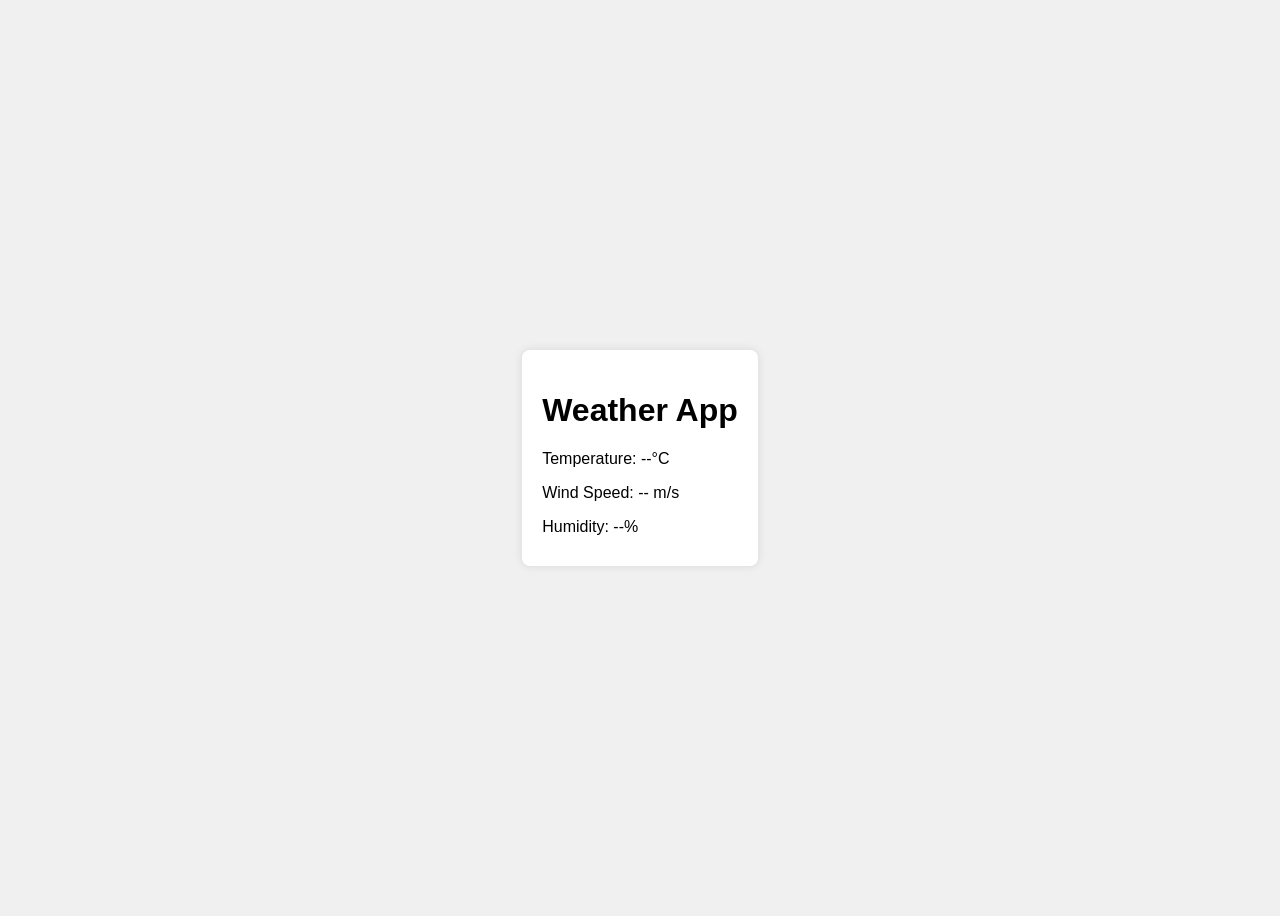
==== index.html @ 6d794d5c "Create a weather app This commit introduces a simple web-based weather application that displays the" ====
<!DOCTYPE html>
<html lang="en">
<head>
    <meta charset="UTF-8">
    <meta name="viewport" content="width=device-width, initial-scale=1.0">
    <title>Weather App</title>
    <link rel="stylesheet" href="style.css">
</head>
<body>
    <div class="container">
        <h1>Weather App</h1>
        <div class="weather-info">
            <p>Temperature: <span id="temperature">--</span>°C</p>
            <p>Wind Speed: <span id="wind-speed">--</span> m/s</p>
            <p>Humidity: <span id="humidity">--</span>%</p>
        </div>
    </div>
    <script src="script.js"></script>
</body>
</html>
---- style.css ----
body {
    font-family: sans-serif;
    display: flex;
    justify-content: center;
    align-items: center;
    min-height: 100vh;
    background-color: #f0f0f0;
}

.container {
    background-color: #fff;
    padding: 20px;
    border-radius: 8px;
    box-shadow: 0 0 10px rgba(0, 0, 0, 0.1);
}

.weather-info p {
    margin-bottom: 10px;
}
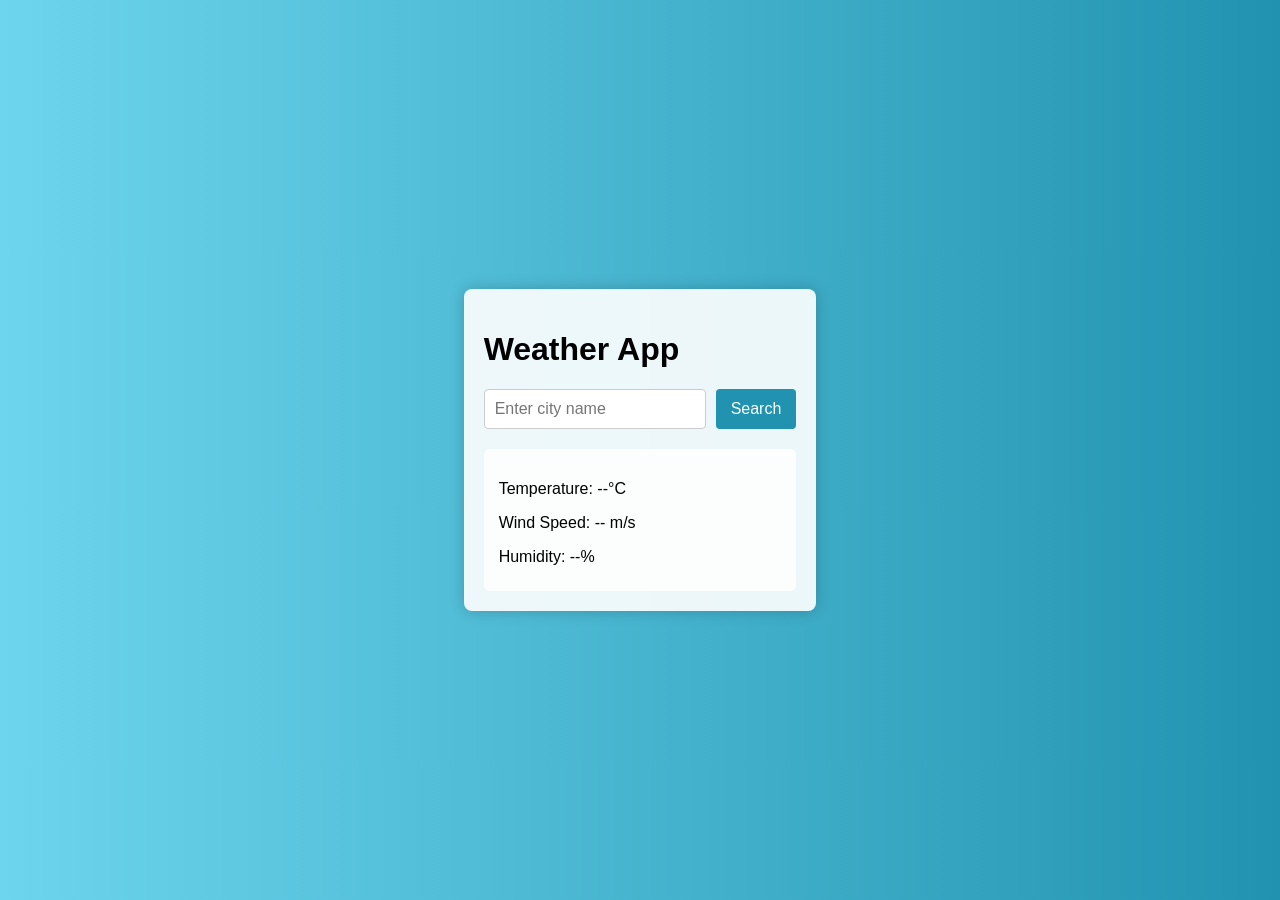
==== commit e615a506: "Enhance weather app with colorful background and multi-location search This commit introduces two ma" ====
--- a/index.html
+++ b/index.html
@@ -9,6 +9,13 @@
 <body>
     <div class="container">
         <h1>Weather App</h1>
+        <div class="search-container">
+            <input type="text" id="city-input" placeholder="Enter city name">
+            <button id="search-button">Search</button>
+        </div>
+        <div id="searched-weather-container">
+            <!-- Weather for searched locations will be added here -->
+        </div>
         <div class="weather-info">
             <p>Temperature: <span id="temperature">--</span>°C</p>
             <p>Wind Speed: <span id="wind-speed">--</span> m/s</p>
--- a/style.css
+++ b/style.css
@@ -4,16 +4,79 @@
     justify-content: center;
     align-items: center;
     min-height: 100vh;
-    background-color: #f0f0f0;
+    background: linear-gradient(to right, #6dd5ed, #2193b0);
+    margin: 0; /* Add this to remove default body margin */
 }
 
 .container {
-    background-color: #fff;
+    background-color: rgba(255, 255, 255, 0.9); /* Slightly transparent white */
     padding: 20px;
     border-radius: 8px;
-    box-shadow: 0 0 10px rgba(0, 0, 0, 0.1);
+    box-shadow: 0 0 15px rgba(0, 0, 0, 0.2);
 }
 
+/* Styling for the search input and button */
+.search-container {
+    display: flex;
+    margin-bottom: 20px;
+    gap: 10px; /* Adds space between input and button */
+}
+
+#city-input {
+    flex-grow: 1; /* Allows input to take available space */
+    padding: 10px;
+    border: 1px solid #ccc;
+    border-radius: 4px;
+    font-size: 16px;
+}
+
+#search-button {
+    padding: 10px 15px;
+    background-color: #2193b0; /* Matching one of the gradient colors */
+    color: white;
+    border: none;
+    border-radius: 4px;
+    cursor: pointer;
+    font-size: 16px;
+}
+
+#search-button:hover {
+    background-color: #6dd5ed; /* Lighter shade for hover */
+}
+
+/* Styling for the searched weather results container and cards */
+#searched-weather-container {
+    margin-top: 20px;
+}
+
+.weather-info-card {
+    background-color: rgba(255, 255, 255, 0.95); /* Slightly more opaque than main container for emphasis */
+    padding: 15px;
+    border-radius: 6px;
+    box-shadow: 0 2px 5px rgba(0,0,0,0.1);
+    margin-bottom: 15px; /* Space between multiple searched city cards, if we implement that later */
+}
+
+.weather-info-card h3 {
+    margin-top: 0;
+    color: #333;
+}
+
+.weather-info-card p {
+    margin-bottom: 8px;
+    color: #555;
+}
+
+/* Minor adjustment to the main weather info for current location for consistency */
+.weather-info {
+    padding: 15px;
+    background-color: rgba(255, 255, 255, 0.85); /* Slightly different from searched cards for distinction */
+    border-radius: 6px;
+}
+
+/* Keep existing rule for p tags inside .weather-info, or adjust if necessary.
+   If the new .weather-info rule above is sufficient, this might be redundant or need adjustment.
+   For now, I'll keep it as it was, assuming it might still be relevant for the direct children p tags. */
 .weather-info p {
     margin-bottom: 10px;
 }
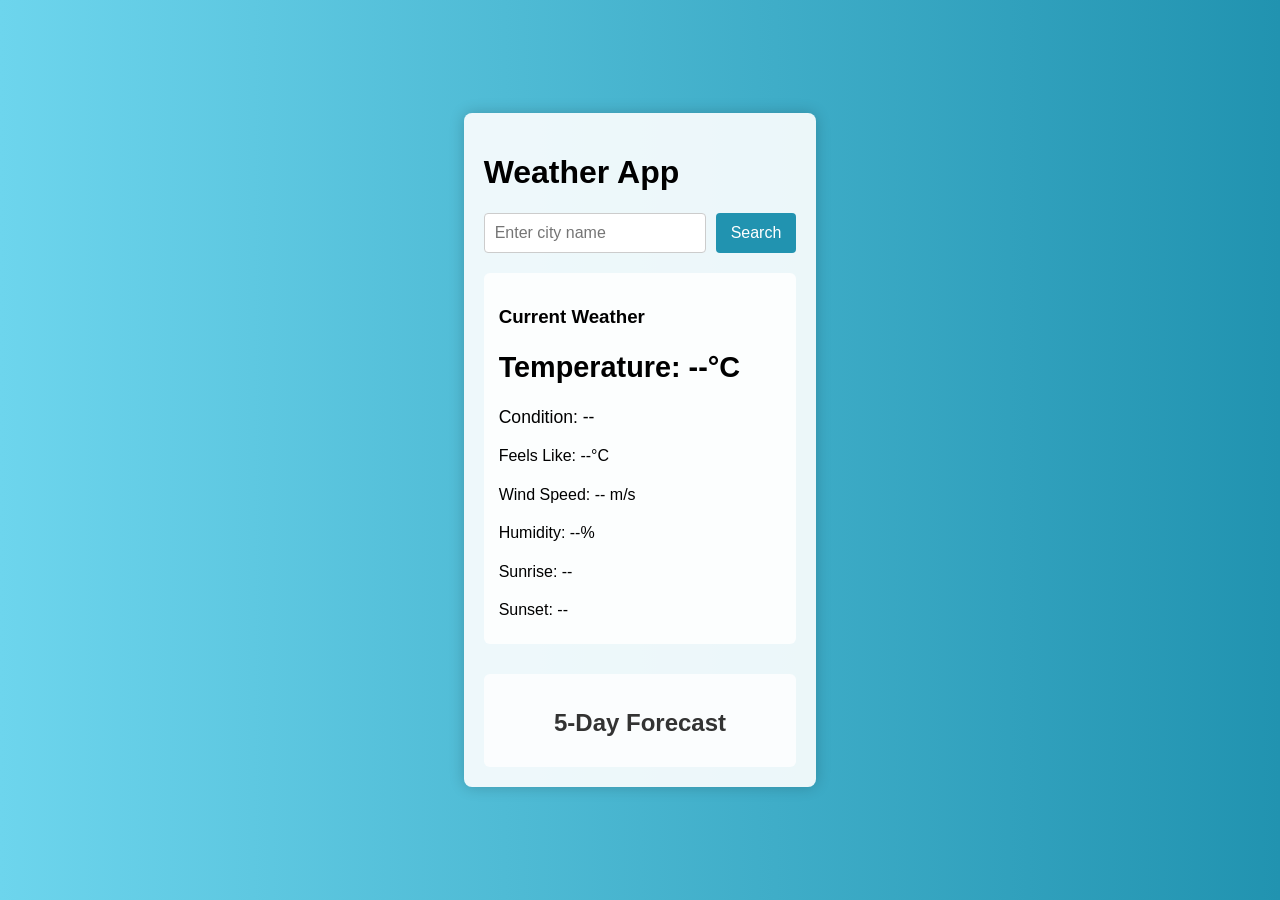
==== commit 14cea0ef: "I've completed the first phase of enhancements for your Weather App. This update includes the implem" ====
--- a/index.html
+++ b/index.html
@@ -17,9 +17,31 @@
             <!-- Weather for searched locations will be added here -->
         </div>
         <div class="weather-info">
-            <p>Temperature: <span id="temperature">--</span>°C</p>
+            <h3>Current Weather</h3> <!-- Added a heading for clarity -->
+            <div class="current-weather-main">
+                <img id="current-weather-icon" src="" alt="Weather icon" style="display:none;"> <!-- Icon placeholder -->
+                <p class="current-temp">Temperature: <span id="temperature">--</span>°C</p>
+            </div>
+            <p id="current-weather-description">Condition: --</p>
+            <p>Feels Like: <span id="current-feels-like">--</span>°C</p> <!-- New -->
             <p>Wind Speed: <span id="wind-speed">--</span> m/s</p>
             <p>Humidity: <span id="humidity">--</span>%</p>
+            <p>Sunrise: <span id="current-sunrise">--</span></p> <!-- New -->
+            <p>Sunset: <span id="current-sunset">--</span></p> <!-- New -->
+        </div>
+        <div id="forecast-container">
+            <h2>5-Day Forecast</h2>
+            <div class="forecast-days">
+                <!-- Forecast for individual days will be injected here by JavaScript -->
+                <!-- Example structure for one day (to be generated by JS):
+                <div class="forecast-day">
+                    <p class="forecast-date">YYYY-MM-DD</p>
+                    <p class="forecast-temp">Min: X°C / Max: Y°C</p>
+                    <p class="forecast-condition">Condition</p>
+                    // Icon will go here later
+                </div>
+                -->
+            </div>
         </div>
     </div>
     <script src="script.js"></script>
--- a/style.css
+++ b/style.css
@@ -62,21 +62,158 @@
     color: #333;
 }
 
+/* Styling for detailed information in Searched City Card */
 .weather-info-card p {
-    margin-bottom: 8px;
-    color: #555;
-}
-
-/* Minor adjustment to the main weather info for current location for consistency */
+    margin-bottom: 6px; /* Consistent margin */
+    font-size: 0.95em; /* Ensure consistency within the card */
+    line-height: 1.3;
+}
+
+/* Ensure "Condition" text is capitalized in searched city card too */
+/* Note: This selector is heuristic. A class on the <p> tag in JS would be more robust. */
+.weather-info-card p:first-of-type + img + p + p {
+    text-transform: capitalize;
+}
+
+/* Refine the temperature display in the searched city card */
+.weather-info-card h3 + img + p:first-of-type { /* Targets the temperature paragraph */
+    font-size: 1.1em;
+    font-weight: bold;
+}
+
+
+/* Main weather info for current location */
 .weather-info {
     padding: 15px;
     background-color: rgba(255, 255, 255, 0.85); /* Slightly different from searched cards for distinction */
     border-radius: 6px;
 }
 
-/* Keep existing rule for p tags inside .weather-info, or adjust if necessary.
-   If the new .weather-info rule above is sufficient, this might be redundant or need adjustment.
-   For now, I'll keep it as it was, assuming it might still be relevant for the direct children p tags. */
+/* Styling for detailed information in Current Weather section */
 .weather-info p {
-    margin-bottom: 10px;
-}
+    margin-bottom: 8px; /* Consistent margin for all p tags in this section */
+    font-size: 1em;   /* Ensure consistent font size */
+    line-height: 1.4; /* Improve readability */
+}
+
+
+/* Styling for the 5-Day Forecast Section */
+#forecast-container {
+    margin-top: 30px;
+    padding: 15px;
+    background-color: rgba(255, 255, 255, 0.8); /* Slightly different background for distinction */
+    border-radius: 6px;
+}
+
+#forecast-container h2 {
+    text-align: center;
+    margin-bottom: 15px;
+    color: #333;
+}
+
+.forecast-days {
+    display: flex;
+    justify-content: space-between; /* Distribute days evenly */
+    flex-wrap: wrap; /* Allow wrapping on smaller screens */
+    gap: 10px; /* Space between forecast day cards */
+}
+
+.forecast-day {
+    background-color: rgba(255, 255, 255, 0.9);
+    padding: 10px;
+    border-radius: 4px;
+    box-shadow: 0 1px 3px rgba(0,0,0,0.1);
+    text-align: center;
+    flex-basis: calc(20% - 10px); /* Aim for 5 items per row, adjusting for gap */
+    min-width: 120px; /* Minimum width before wrapping */
+    box-sizing: border-box; /* Include padding and border in element's total width and height */
+}
+
+.forecast-day p {
+    margin: 5px 0;
+    font-size: 0.9em;
+    color: #555;
+}
+
+.forecast-day .forecast-date {
+    font-weight: bold;
+    color: #2193b0; /* Theme color */
+    font-size: 0.95em;
+}
+
+.forecast-day .forecast-temp {
+    font-size: 0.9em;
+}
+
+.forecast-day .forecast-condition { /* Specific class for condition in forecast */
+    font-size: 0.85em;
+    text-transform: capitalize;
+}
+
+/* Responsive adjustments for forecast days */
+@media (max-width: 768px) {
+    .forecast-day {
+        flex-basis: calc(33.333% - 10px); /* 3 items per row */
+    }
+}
+
+@media (max-width: 480px) {
+    .forecast-day {
+        flex-basis: calc(50% - 10px); /* 2 items per row */
+    }
+}
+
+@media (max-width: 320px) {
+    .forecast-day {
+        flex-basis: 100%; /* 1 item per row */
+    }
+}
+
+/* General Weather Icon Styling */
+.weather-icon {
+    width: 50px;  /* Default size, can be overridden */
+    height: 50px;
+    vertical-align: middle; /* Helps align if next to text */
+}
+
+/* Current Weather Icon Styling */
+#current-weather-icon {
+    width: 70px; /* Slightly larger for main display */
+    height: 70px;
+    margin-right: 10px; /* Space if text is directly next to it */
+}
+
+.current-weather-main {
+    display: flex; /* Align icon and temperature nicely */
+    align-items: center; /* Vertically center items in this flex container */
+    margin-bottom: 5px;
+}
+
+.current-weather-main .current-temp {
+    font-size: 1.8em; /* Make temperature more prominent */
+    font-weight: bold;
+    margin: 0; /* Remove default p margin */
+}
+
+#current-weather-description {
+    text-transform: capitalize; /* Nice capitalization for description */
+    font-size: 1.1em;
+    margin-bottom: 10px; /* This was already part of .weather-info p, but explicit is fine */
+}
+
+
+/* Searched City Card Icon Styling */
+.weather-info-card .weather-icon {
+    display: block; /* Make it a block to allow margin auto for centering */
+    margin: 0 auto 5px auto; /* Center the icon */
+    width: 60px;
+    height: 60px;
+}
+
+/* Forecast Day Icon Styling */
+.forecast-day .forecast-icon { /* Using .forecast-icon to be specific */
+    width: 40px;
+    height: 40px;
+    display: block; /* Center it */
+    margin: 5px auto;
+}
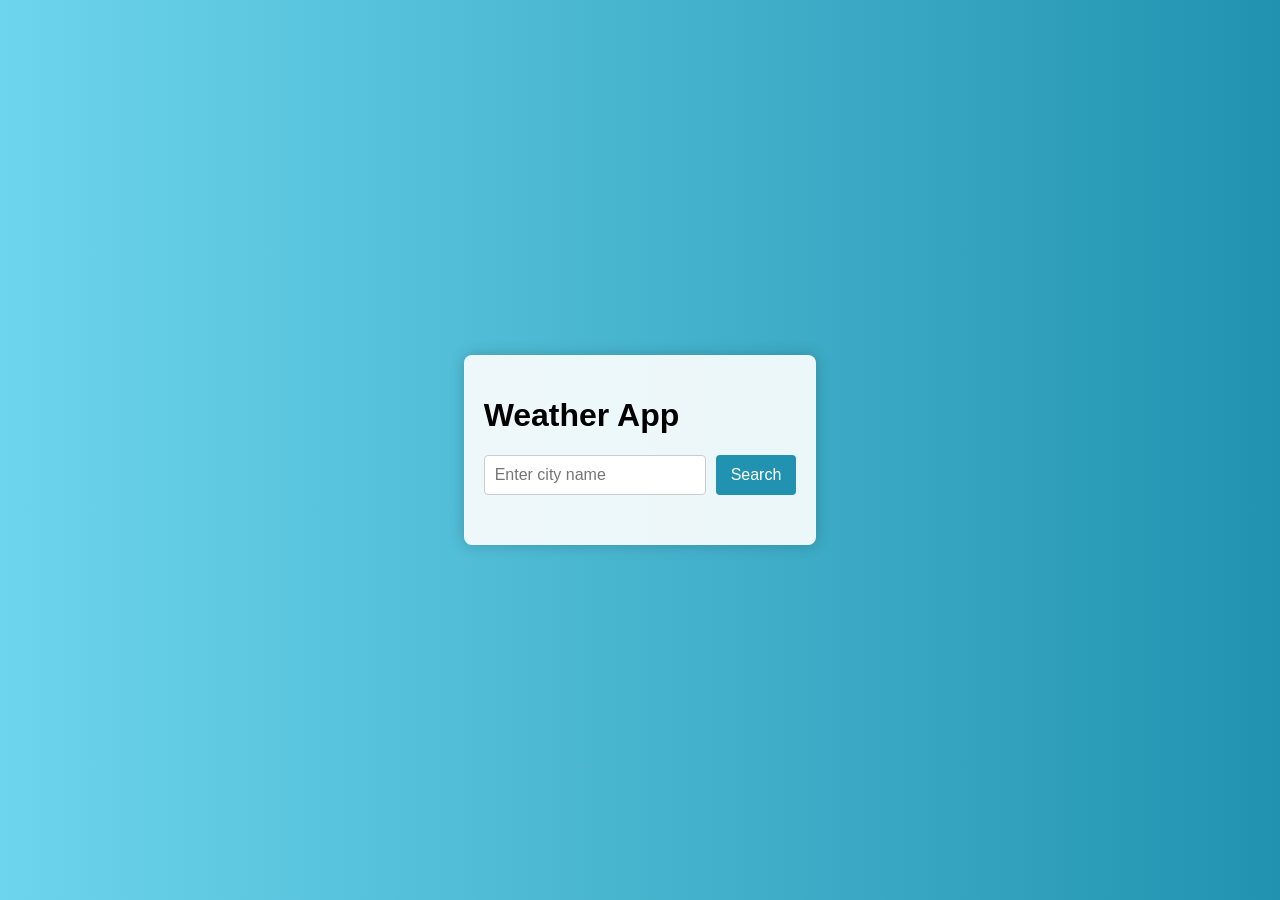
==== commit 1cff778c: "I've refactored your app to focus on multi-location search and enhanced forecast display. This commi" ====
--- a/index.html
+++ b/index.html
@@ -14,34 +14,7 @@
             <button id="search-button">Search</button>
         </div>
         <div id="searched-weather-container">
-            <!-- Weather for searched locations will be added here -->
-        </div>
-        <div class="weather-info">
-            <h3>Current Weather</h3> <!-- Added a heading for clarity -->
-            <div class="current-weather-main">
-                <img id="current-weather-icon" src="" alt="Weather icon" style="display:none;"> <!-- Icon placeholder -->
-                <p class="current-temp">Temperature: <span id="temperature">--</span>°C</p>
-            </div>
-            <p id="current-weather-description">Condition: --</p>
-            <p>Feels Like: <span id="current-feels-like">--</span>°C</p> <!-- New -->
-            <p>Wind Speed: <span id="wind-speed">--</span> m/s</p>
-            <p>Humidity: <span id="humidity">--</span>%</p>
-            <p>Sunrise: <span id="current-sunrise">--</span></p> <!-- New -->
-            <p>Sunset: <span id="current-sunset">--</span></p> <!-- New -->
-        </div>
-        <div id="forecast-container">
-            <h2>5-Day Forecast</h2>
-            <div class="forecast-days">
-                <!-- Forecast for individual days will be injected here by JavaScript -->
-                <!-- Example structure for one day (to be generated by JS):
-                <div class="forecast-day">
-                    <p class="forecast-date">YYYY-MM-DD</p>
-                    <p class="forecast-temp">Min: X°C / Max: Y°C</p>
-                    <p class="forecast-condition">Condition</p>
-                    // Icon will go here later
-                </div>
-                -->
-            </div>
+            <!-- Weather for searched locations will be added here by script.js -->
         </div>
     </div>
     <script src="script.js"></script>
--- a/style.css
+++ b/style.css
@@ -47,6 +47,7 @@
 /* Styling for the searched weather results container and cards */
 #searched-weather-container {
     margin-top: 20px;
+    padding-top: 10px; /* Add some space above the first city block */
 }
 
 .weather-info-card {
@@ -82,26 +83,27 @@
 }
 
 
-/* Main weather info for current location */
+/* Main weather info for current location (styles for the removed section) */
+/* These .weather-info rules are now effectively unused but kept for reference or if section is re-added */
 .weather-info {
     padding: 15px;
-    background-color: rgba(255, 255, 255, 0.85); /* Slightly different from searched cards for distinction */
+    background-color: rgba(255, 255, 255, 0.85);
     border-radius: 6px;
 }
 
-/* Styling for detailed information in Current Weather section */
 .weather-info p {
-    margin-bottom: 8px; /* Consistent margin for all p tags in this section */
-    font-size: 1em;   /* Ensure consistent font size */
-    line-height: 1.4; /* Improve readability */
-}
-
-
-/* Styling for the 5-Day Forecast Section */
+    margin-bottom: 8px;
+    font-size: 1em;
+    line-height: 1.4;
+}
+
+
+/* Styling for the 5-Day Forecast Section (old static container, now unused) */
+/* These #forecast-container rules are now effectively unused */
 #forecast-container {
     margin-top: 30px;
     padding: 15px;
-    background-color: rgba(255, 255, 255, 0.8); /* Slightly different background for distinction */
+    background-color: rgba(255, 255, 255, 0.8);
     border-radius: 6px;
 }
 
@@ -111,6 +113,7 @@
     color: #333;
 }
 
+/* General forecast day styling - these are still used by dynamically created forecasts */
 .forecast-days {
     display: flex;
     justify-content: space-between; /* Distribute days evenly */
@@ -120,7 +123,7 @@
 
 .forecast-day {
     background-color: rgba(255, 255, 255, 0.9);
-    padding: 10px;
+    padding: 12px 10px; /* Slightly increase vertical padding if needed */
     border-radius: 4px;
     box-shadow: 0 1px 3px rgba(0,0,0,0.1);
     text-align: center;
@@ -145,9 +148,18 @@
     font-size: 0.9em;
 }
 
-.forecast-day .forecast-condition { /* Specific class for condition in forecast */
+.forecast-day .forecast-condition {
     font-size: 0.85em;
     text-transform: capitalize;
+    color: #555; /* Ensure it's not too light if other p tags are lighter */
+    min-height: 2.5em; /* Attempt to reserve space for 1-2 lines of description */
+}
+
+.forecast-day .forecast-pop,
+.forecast-day .forecast-wind {
+    font-size: 0.8em; /* Slightly smaller for secondary info, or match other details like condition */
+    color: #666; /* Slightly lighter color for secondary info */
+    margin-top: 3px; /* Add a little space above these new lines */
 }
 
 /* Responsive adjustments for forecast days */
@@ -176,44 +188,100 @@
     vertical-align: middle; /* Helps align if next to text */
 }
 
-/* Current Weather Icon Styling */
+/* Current Weather Icon Styling (for the removed section, now unused) */
 #current-weather-icon {
-    width: 70px; /* Slightly larger for main display */
+    width: 70px;
     height: 70px;
-    margin-right: 10px; /* Space if text is directly next to it */
+    margin-right: 10px;
 }
 
 .current-weather-main {
-    display: flex; /* Align icon and temperature nicely */
-    align-items: center; /* Vertically center items in this flex container */
+    display: flex;
+    align-items: center;
     margin-bottom: 5px;
 }
 
 .current-weather-main .current-temp {
-    font-size: 1.8em; /* Make temperature more prominent */
+    font-size: 1.8em;
     font-weight: bold;
-    margin: 0; /* Remove default p margin */
+    margin: 0;
 }
 
 #current-weather-description {
-    text-transform: capitalize; /* Nice capitalization for description */
+    text-transform: capitalize;
     font-size: 1.1em;
-    margin-bottom: 10px; /* This was already part of .weather-info p, but explicit is fine */
+    margin-bottom: 10px;
 }
 
 
 /* Searched City Card Icon Styling */
 .weather-info-card .weather-icon {
-    display: block; /* Make it a block to allow margin auto for centering */
-    margin: 0 auto 5px auto; /* Center the icon */
+    display: block;
+    margin: 0 auto 5px auto;
     width: 60px;
     height: 60px;
 }
 
 /* Forecast Day Icon Styling */
-.forecast-day .forecast-icon { /* Using .forecast-icon to be specific */
+.forecast-day .forecast-icon {
     width: 40px;
     height: 40px;
-    display: block; /* Center it */
+    display: block;
     margin: 5px auto;
 }
+
+/* Predefined background tints for city weather blocks */
+.city-weather-block-color-1 {
+    background-color: rgba(230, 240, 255, 0.85); /* Light blue tint */
+    border-left: 5px solid #6dd5ed;
+}
+.city-weather-block-color-2 {
+    background-color: rgba(230, 255, 230, 0.85); /* Light green tint */
+    border-left: 5px solid #a8e063;
+}
+.city-weather-block-color-3 {
+    background-color: rgba(255, 245, 230, 0.85); /* Light orange tint */
+    border-left: 5px solid #f9a825;
+}
+.city-weather-block-color-4 {
+    background-color: rgba(245, 235, 255, 0.85); /* Light purple tint */
+    border-left: 5px solid #c8a2c8;
+}
+
+/* Styling for the block containing each city's weather (current + forecast) */
+.city-weather-block {
+    /* background-color: rgba(255, 255, 255, 0.85); */ /* Base color can be removed if classes always apply */
+    border: 1px solid #ddd; /* Keep a subtle overall border */
+    border-left-width: 5px; /* Make space for the colored left border */
+    border-left-style: solid;
+    border-left-color: #ccc; /* Default left border color if no class is applied */
+    border-radius: 8px;
+    padding: 15px;
+    margin-bottom: 20px;
+    box-shadow: 0 2px 4px rgba(0,0,0,0.05);
+}
+
+.city-weather-block .weather-info-card {
+    margin-bottom: 15px; /* Space between current weather card and its forecast */
+    box-shadow: none; /* Remove shadow if it's already on city-weather-block, or adjust as preferred */
+    border: 1px solid #eee; /* Optional: light border for the card inside the block */
+}
+
+/* Styling for the container of a specific city's 5-day forecast */
+.city-forecast-container {
+    /* This container now gets a heading (h4) and a .forecast-days div inside it via JS */
+}
+
+.city-forecast-container h4 {
+    text-align: center;
+    margin-bottom: 10px;
+    color: #333; /* Similar to old forecast heading */
+    font-size: 1.2em;
+}
+
+.city-forecast-container .forecast-days {
+    display: flex; /* Ensure this is still explicitly set if there was any overriding */
+    justify-content: space-between;
+    flex-wrap: wrap;
+    gap: 10px;
+}
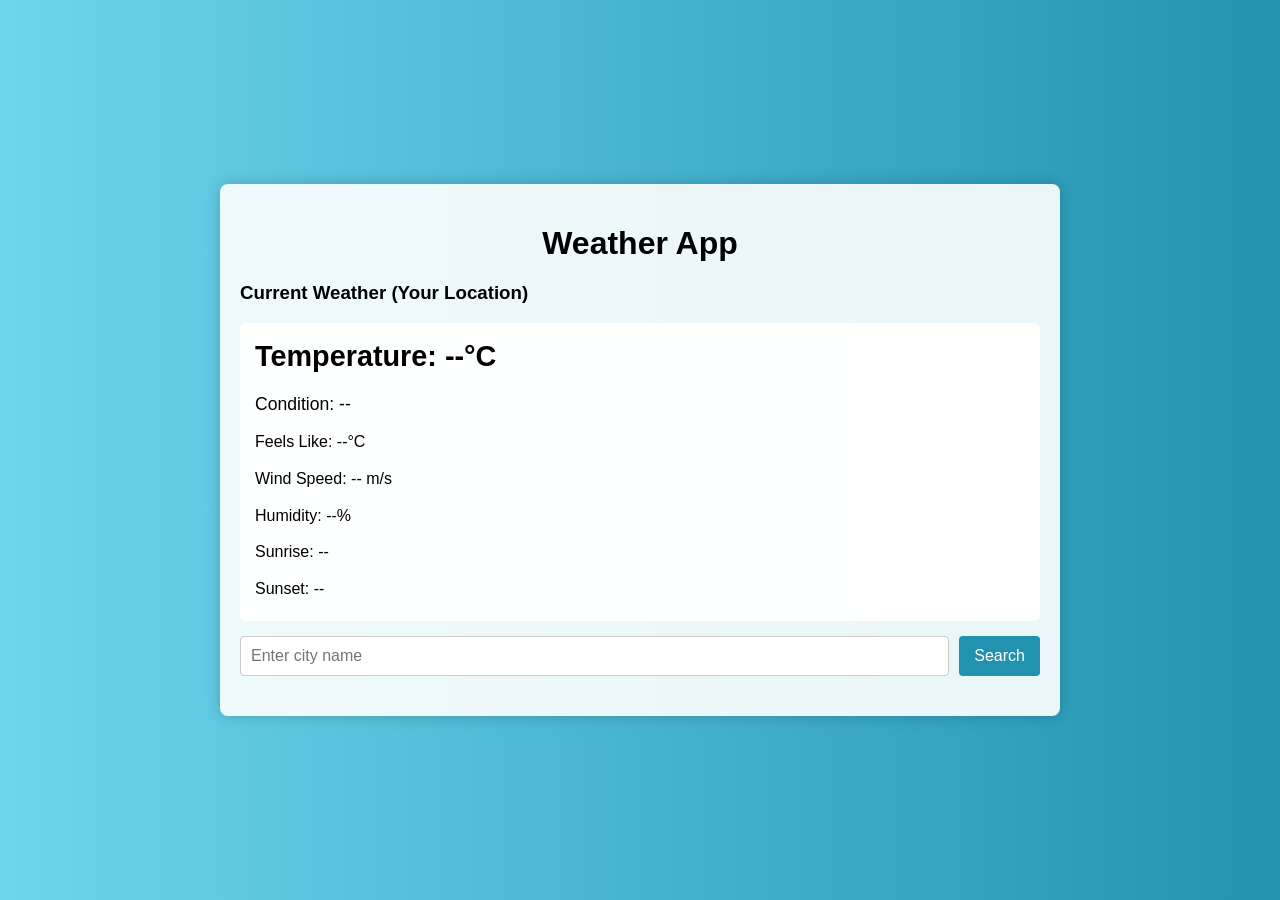
==== commit 1eae7245: "I've made some significant updates to the code to implement responsive design and revert to a single" ====
--- a/index.html
+++ b/index.html
@@ -9,13 +9,40 @@
 <body>
     <div class="container">
         <h1>Weather App</h1>
+
+        <!-- Section for Geolocation Weather -->
+        <div id="geolocation-weather-section">
+            <h3>Current Weather (Your Location)</h3>
+            <div class="weather-info-card" id="current-location-weather-card">
+                <div class="current-weather-main">
+                     <img id="current-weather-icon" src="" alt="Weather icon" style="display:none;">
+                     <p class="current-temp">Temperature: <span id="temperature">--</span>°C</p>
+                </div>
+                <p id="current-weather-description">Condition: --</p>
+                <p>Feels Like: <span id="current-feels-like">--</span>°C</p>
+                <p>Wind Speed: <span id="wind-speed">--</span> m/s</p>
+                <p>Humidity: <span id="humidity">--</span>%</p>
+                <p>Sunrise: <span id="current-sunrise">--</span></p>
+                <p>Sunset: <span id="current-sunset">--</span></p>
+            </div>
+        </div>
+
+        <!-- Search Functionality -->
         <div class="search-container">
             <input type="text" id="city-input" placeholder="Enter city name">
             <button id="search-button">Search</button>
         </div>
+
+        <!-- Container for Searched City's CURRENT Weather -->
         <div id="searched-weather-container">
-            <!-- Weather for searched locations will be added here by script.js -->
+            <!-- The current weather card for a searched city will be injected here by script.js -->
         </div>
+
+        <!-- Shared area for 5-Day Forecast display (for EITHER geolocation or searched city) -->
+        <div id="forecast-display-area">
+            <!-- Forecasts will be injected here by processAndDisplayForecast -->
+        </div>
+
     </div>
     <script src="script.js"></script>
 </body>
--- a/style.css
+++ b/style.css
@@ -5,223 +5,178 @@
     align-items: center;
     min-height: 100vh;
     background: linear-gradient(to right, #6dd5ed, #2193b0);
-    margin: 0; /* Add this to remove default body margin */
+    margin: 0;
 }
 
 .container {
-    background-color: rgba(255, 255, 255, 0.9); /* Slightly transparent white */
-    padding: 20px;
+    background-color: rgba(255, 255, 255, 0.9);
+    padding: 15px; /* Adjusted base padding */
     border-radius: 8px;
     box-shadow: 0 0 15px rgba(0, 0, 0, 0.2);
-}
-
-/* Styling for the search input and button */
+    width: 90%; /* More flexible width */
+    max-width: 800px; /* Max width for larger screens */
+    margin: 20px auto; /* Centering and some margin */
+}
+
+h1 {
+    font-size: 1.8em;
+    text-align: center;
+    margin-bottom: 15px;
+}
+
+/* Responsive Search Container */
 .search-container {
     display: flex;
+    flex-direction: column; /* Stack on small screens by default */
     margin-bottom: 20px;
-    gap: 10px; /* Adds space between input and button */
-}
-
+    gap: 10px;
+}
 #city-input {
-    flex-grow: 1; /* Allows input to take available space */
+    flex-grow: 1;
     padding: 10px;
     border: 1px solid #ccc;
     border-radius: 4px;
-    font-size: 16px;
-}
-
+    font-size: 1em; /* Use em for better scalability */
+}
 #search-button {
     padding: 10px 15px;
-    background-color: #2193b0; /* Matching one of the gradient colors */
+    background-color: #2193b0;
     color: white;
     border: none;
     border-radius: 4px;
     cursor: pointer;
-    font-size: 16px;
+    font-size: 1em;
 }
 
 #search-button:hover {
-    background-color: #6dd5ed; /* Lighter shade for hover */
-}
-
-/* Styling for the searched weather results container and cards */
+    background-color: #6dd5ed;
+}
+
+/* Styling for the searched weather results container (current weather card) */
 #searched-weather-container {
     margin-top: 20px;
-    padding-top: 10px; /* Add some space above the first city block */
-}
-
-.weather-info-card {
-    background-color: rgba(255, 255, 255, 0.95); /* Slightly more opaque than main container for emphasis */
+    /* padding-top: 10px; /* Removed, padding is on .container now */
+}
+
+/* Styling for geolocation weather section and searched city current weather card */
+.weather-info-card { /* This class is used by both geo and searched city current weather */
+    background-color: rgba(255, 255, 255, 0.95);
     padding: 15px;
     border-radius: 6px;
-    box-shadow: 0 2px 5px rgba(0,0,0,0.1);
-    margin-bottom: 15px; /* Space between multiple searched city cards, if we implement that later */
+    /* box-shadow: 0 2px 5px rgba(0,0,0,0.1); /* Can be removed if container shadow is enough */
+    margin-bottom: 15px;
 }
 
 .weather-info-card h3 {
     margin-top: 0;
     color: #333;
-}
-
-/* Styling for detailed information in Searched City Card */
+    font-size: 1.3em; /* Base size */
+    margin-bottom: 10px;
+}
+
 .weather-info-card p {
-    margin-bottom: 6px; /* Consistent margin */
-    font-size: 0.95em; /* Ensure consistency within the card */
+    margin-bottom: 6px;
+    font-size: 0.95em; /* Base size */
     line-height: 1.3;
 }
 
-/* Ensure "Condition" text is capitalized in searched city card too */
-/* Note: This selector is heuristic. A class on the <p> tag in JS would be more robust. */
-.weather-info-card p:first-of-type + img + p + p {
+/* Specifics for current-weather-main in geolocation card */
+#geolocation-weather-section .current-weather-main .current-temp {
+    font-size: 1.6em; /* Base size */
+    font-weight: bold; /* Ensure this is bold */
+    margin: 0;
+}
+#geolocation-weather-section #current-weather-description {
     text-transform: capitalize;
-}
-
-/* Refine the temperature display in the searched city card */
-.weather-info-card h3 + img + p:first-of-type { /* Targets the temperature paragraph */
-    font-size: 1.1em;
+    font-size: 1.1em; /* Ensure consistency with how it was before */
+}
+
+
+/* Styling for detailed information in Searched City Card (if different from geo) */
+/* The general .weather-info-card p should cover most things */
+#searched-weather-container .weather-info-card p:first-of-type + img + p + p { /* Heuristic for condition */
+    text-transform: capitalize;
+}
+#searched-weather-container .weather-info-card h3 + img + p:first-of-type { /* Temp paragraph */
+    font-size: 1.1em; /* Slightly smaller than geo's prominent temp if desired */
     font-weight: bold;
 }
 
 
-/* Main weather info for current location (styles for the removed section) */
-/* These .weather-info rules are now effectively unused but kept for reference or if section is re-added */
-.weather-info {
-    padding: 15px;
-    background-color: rgba(255, 255, 255, 0.85);
-    border-radius: 6px;
-}
-
-.weather-info p {
-    margin-bottom: 8px;
-    font-size: 1em;
-    line-height: 1.4;
-}
-
-
-/* Styling for the 5-Day Forecast Section (old static container, now unused) */
-/* These #forecast-container rules are now effectively unused */
-#forecast-container {
-    margin-top: 30px;
-    padding: 15px;
-    background-color: rgba(255, 255, 255, 0.8);
-    border-radius: 6px;
-}
-
-#forecast-container h2 {
+/* Shared Forecast Display Area */
+#forecast-display-area {
+    margin-top: 20px;
+}
+#forecast-display-area h4 { /* Heading for the 5-day forecast section */
     text-align: center;
     margin-bottom: 15px;
+    font-size: 1.2em;
     color: #333;
 }
 
-/* General forecast day styling - these are still used by dynamically created forecasts */
 .forecast-days {
     display: flex;
-    justify-content: space-between; /* Distribute days evenly */
-    flex-wrap: wrap; /* Allow wrapping on smaller screens */
-    gap: 10px; /* Space between forecast day cards */
+    justify-content: space-between;
+    flex-wrap: wrap;
+    gap: 10px;
 }
 
 .forecast-day {
     background-color: rgba(255, 255, 255, 0.9);
-    padding: 12px 10px; /* Slightly increase vertical padding if needed */
+    padding: 10px; /* Ensure padding is not too large on small screens */
     border-radius: 4px;
     box-shadow: 0 1px 3px rgba(0,0,0,0.1);
     text-align: center;
-    flex-basis: calc(20% - 10px); /* Aim for 5 items per row, adjusting for gap */
-    min-width: 120px; /* Minimum width before wrapping */
-    box-sizing: border-box; /* Include padding and border in element's total width and height */
+    flex-basis: calc(20% - 10px);
+    min-width: 110px; /* Adjusted min-width slightly */
+    box-sizing: border-box;
 }
 
 .forecast-day p {
     margin: 5px 0;
-    font-size: 0.9em;
+    font-size: 0.85em; /* Base size for forecast text */
     color: #555;
 }
-
 .forecast-day .forecast-date {
     font-weight: bold;
-    color: #2193b0; /* Theme color */
-    font-size: 0.95em;
-}
-
+    color: #2193b0;
+    font-size: 0.9em;
+}
 .forecast-day .forecast-temp {
-    font-size: 0.9em;
-}
-
+    font-size: 0.85em; /* Match other p */
+}
 .forecast-day .forecast-condition {
     font-size: 0.85em;
     text-transform: capitalize;
-    color: #555; /* Ensure it's not too light if other p tags are lighter */
-    min-height: 2.5em; /* Attempt to reserve space for 1-2 lines of description */
-}
-
+    color: #555;
+    min-height: 2.5em;
+}
 .forecast-day .forecast-pop,
 .forecast-day .forecast-wind {
-    font-size: 0.8em; /* Slightly smaller for secondary info, or match other details like condition */
-    color: #666; /* Slightly lighter color for secondary info */
-    margin-top: 3px; /* Add a little space above these new lines */
-}
-
-/* Responsive adjustments for forecast days */
-@media (max-width: 768px) {
-    .forecast-day {
-        flex-basis: calc(33.333% - 10px); /* 3 items per row */
-    }
-}
-
-@media (max-width: 480px) {
-    .forecast-day {
-        flex-basis: calc(50% - 10px); /* 2 items per row */
-    }
-}
-
-@media (max-width: 320px) {
-    .forecast-day {
-        flex-basis: 100%; /* 1 item per row */
-    }
+    font-size: 0.8em;
+    color: #666;
+    margin-top: 3px;
 }
 
 /* General Weather Icon Styling */
 .weather-icon {
-    width: 50px;  /* Default size, can be overridden */
+    width: 50px;
     height: 50px;
-    vertical-align: middle; /* Helps align if next to text */
-}
-
-/* Current Weather Icon Styling (for the removed section, now unused) */
-#current-weather-icon {
+    vertical-align: middle;
+}
+/* Geolocation specific icon */
+#current-weather-icon { /* Used in geolocation card */
     width: 70px;
     height: 70px;
     margin-right: 10px;
 }
-
-.current-weather-main {
-    display: flex;
-    align-items: center;
-    margin-bottom: 5px;
-}
-
-.current-weather-main .current-temp {
-    font-size: 1.8em;
-    font-weight: bold;
-    margin: 0;
-}
-
-#current-weather-description {
-    text-transform: capitalize;
-    font-size: 1.1em;
-    margin-bottom: 10px;
-}
-
-
 /* Searched City Card Icon Styling */
-.weather-info-card .weather-icon {
+#searched-weather-container .weather-info-card .weather-icon {
     display: block;
     margin: 0 auto 5px auto;
     width: 60px;
     height: 60px;
 }
-
 /* Forecast Day Icon Styling */
 .forecast-day .forecast-icon {
     width: 40px;
@@ -230,58 +185,55 @@
     margin: 5px auto;
 }
 
-/* Predefined background tints for city weather blocks */
-.city-weather-block-color-1 {
-    background-color: rgba(230, 240, 255, 0.85); /* Light blue tint */
-    border-left: 5px solid #6dd5ed;
-}
-.city-weather-block-color-2 {
-    background-color: rgba(230, 255, 230, 0.85); /* Light green tint */
-    border-left: 5px solid #a8e063;
-}
-.city-weather-block-color-3 {
-    background-color: rgba(255, 245, 230, 0.85); /* Light orange tint */
-    border-left: 5px solid #f9a825;
-}
-.city-weather-block-color-4 {
-    background-color: rgba(245, 235, 255, 0.85); /* Light purple tint */
-    border-left: 5px solid #c8a2c8;
-}
-
-/* Styling for the block containing each city's weather (current + forecast) */
-.city-weather-block {
-    /* background-color: rgba(255, 255, 255, 0.85); */ /* Base color can be removed if classes always apply */
-    border: 1px solid #ddd; /* Keep a subtle overall border */
-    border-left-width: 5px; /* Make space for the colored left border */
-    border-left-style: solid;
-    border-left-color: #ccc; /* Default left border color if no class is applied */
-    border-radius: 8px;
-    padding: 15px;
-    margin-bottom: 20px;
-    box-shadow: 0 2px 4px rgba(0,0,0,0.05);
-}
-
-.city-weather-block .weather-info-card {
-    margin-bottom: 15px; /* Space between current weather card and its forecast */
-    box-shadow: none; /* Remove shadow if it's already on city-weather-block, or adjust as preferred */
-    border: 1px solid #eee; /* Optional: light border for the card inside the block */
-}
-
-/* Styling for the container of a specific city's 5-day forecast */
-.city-forecast-container {
-    /* This container now gets a heading (h4) and a .forecast-days div inside it via JS */
-}
-
-.city-forecast-container h4 {
-    text-align: center;
-    margin-bottom: 10px;
-    color: #333; /* Similar to old forecast heading */
-    font-size: 1.2em;
-}
-
-.city-forecast-container .forecast-days {
-    display: flex; /* Ensure this is still explicitly set if there was any overriding */
-    justify-content: space-between;
-    flex-wrap: wrap;
-    gap: 10px;
-}
+
+/* --- Media Queries --- */
+@media (min-width: 550px) {
+    .container {
+        padding: 20px;
+    }
+    h1 {
+        font-size: 2em;
+        margin-bottom: 20px;
+    }
+    .search-container {
+        flex-direction: row; /* Side-by-side search input and button */
+    }
+    .weather-info-card h3 {
+        font-size: 1.4em;
+    }
+    .weather-info-card p {
+        font-size: 1em;
+    }
+    #geolocation-weather-section .current-weather-main .current-temp {
+        font-size: 1.8em;
+    }
+     #forecast-display-area h4 {
+        font-size: 1.3em;
+    }
+    .forecast-day p { /* General forecast text */
+        font-size: 0.9em;
+    }
+    .forecast-day .forecast-date { /* Specific forecast date */
+        font-size: 0.95em;
+    }
+}
+
+/* Forecast day layout responsiveness */
+@media (max-width: 400px) { /* Very small screens */
+    .forecast-day {
+        flex-basis: 100%;
+    }
+}
+@media (min-width: 401px) and (max-width: 600px) { /* Small to medium */
+    .forecast-day {
+        flex-basis: calc(50% - 10px);
+    }
+}
+@media (min-width: 601px) and (max-width: 800px) { /* Medium-large */
+     .forecast-day {
+        flex-basis: calc(33.333% - 10px);
+    }
+}
+/* For screens wider than 800px (max-width of .container),
+   the default .forecast-day rule (flex-basis: calc(20% - 10px); for 5 items)
+   will apply. */
